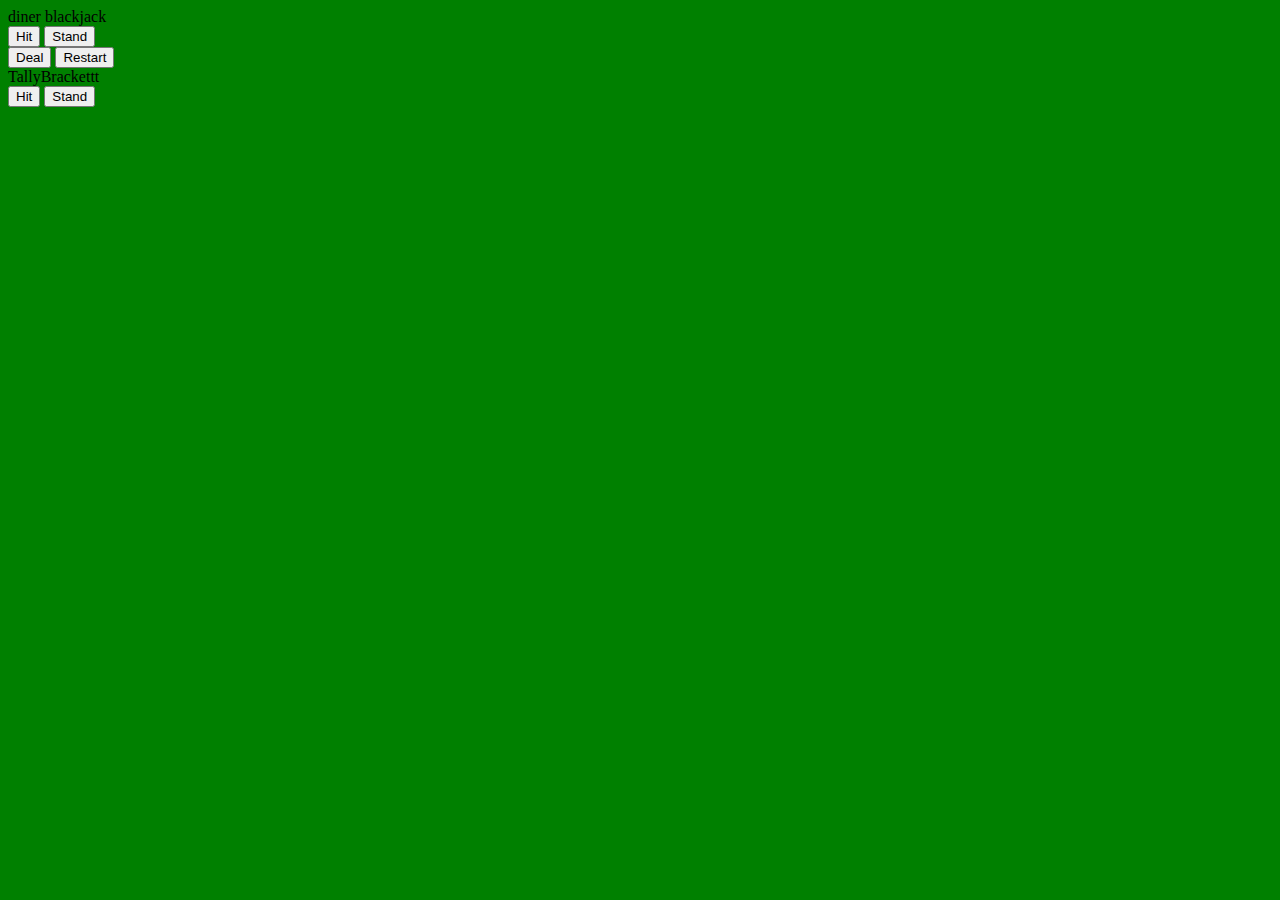
==== startOver/index.html @ d9b9c76e "deck and some html" ====
<html>
<head>
	<title>blackjack</title>
<link rel="stylesheet" type="text/css" href="styles.css">
</head>

<body>

<header id ='header'> diner blackjack </header>

<div id = 'game-container'>

<div id = 'player1CardContainer'>
	<div id = 'player1Card1'></div>
	<div id = 'player1Card2'></div>
	<div id = 'player1Card3'></div>
	<div id = 'player1Card4'></div>
</div>

<div id = 'player1ButtonContainer'>
	<button id = 'player1Hit'>Hit</button>
	<button id = 'player1Stand'>Stand</button>
</div>

<div id = 'game-buttons'>
	<button id = 'deal'>Deal</button>
	<button id = 'restart'>Restart</button>
</div>

<div id = 'scoreboard'> TallyBrackettt</div>

<div id = 'player2CardContainer'>
	<div id = 'player2Card1'></div>
	<div id = 'player2Card2'></div>
	<div id = 'player2Card3'></div>
	<div id = 'player2Card4'></div>
</div>

<div id = 'player2ButtonContainer'>
	<button id = 'player2Hit'> Hit </button>
	<button id = 'player2Stand'> Stand </button>
</div>



</div>






<script type="text/javascript" src="scripts.js"></script>
</body>
</html>
---- startOver/styles.css ----
body{
	background-color: green;
}
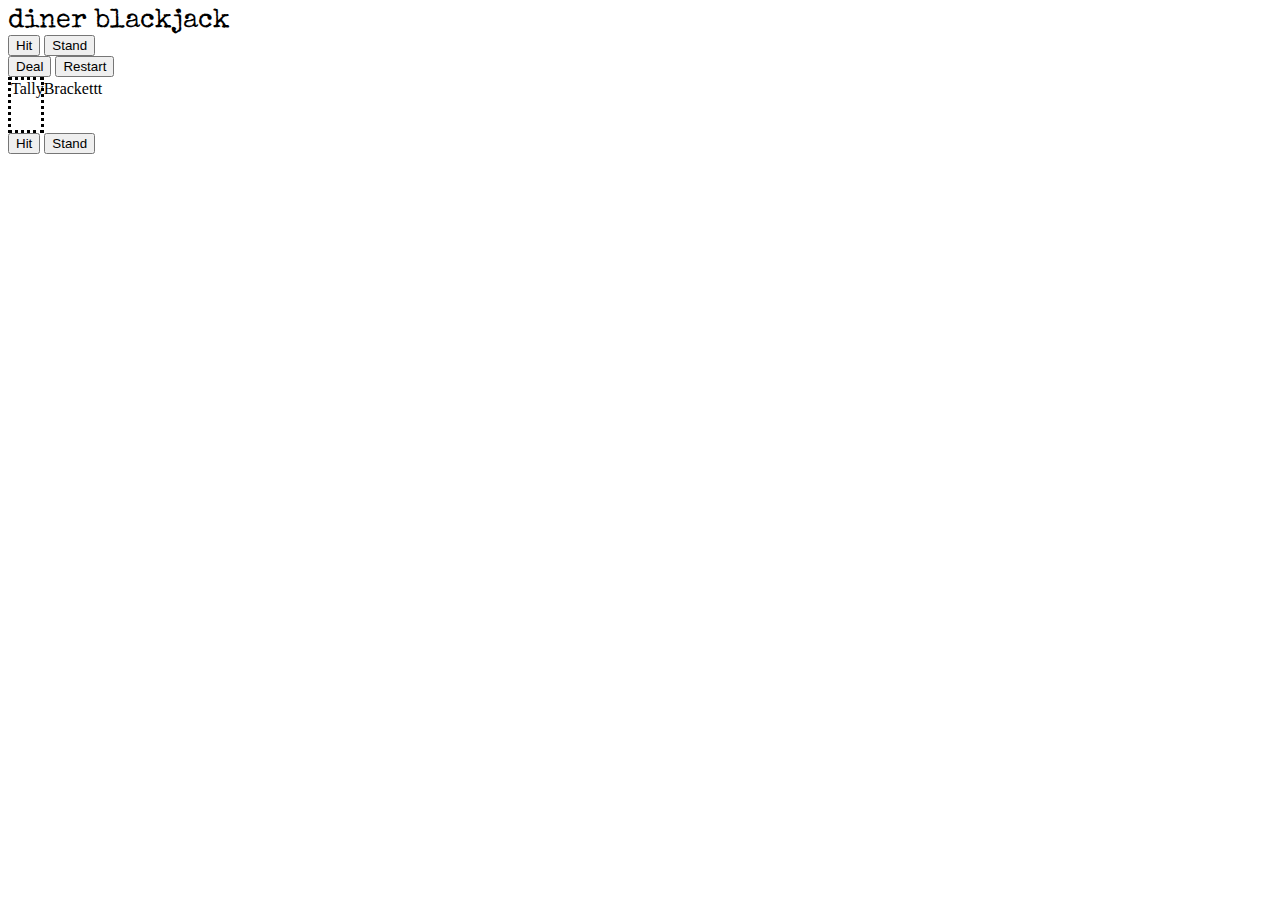
==== commit e5f2f84b: "work in progress" ====
--- a/startOver/index.html
+++ b/startOver/index.html
@@ -2,6 +2,7 @@
 <head>
 	<title>blackjack</title>
 <link rel="stylesheet" type="text/css" href="styles.css">
+<link href='https://fonts.googleapis.com/css?family=Special+Elite' rel='stylesheet' type='text/css'>
 </head>
 
 <body>
--- a/startOver/styles.css
+++ b/startOver/styles.css
@@ -1,3 +1,27 @@
-body{
+/*body{
 	background-color: green;
-}+}*/
+
+
+#background {
+	background-size:cover;
+
+}
+
+#header{
+	font-family:'Special Elite', cursive;
+	font color: black;
+	font-size: 20pt; 
+}
+
+#tally{
+	font-family:'Special Elite', cursive;
+	font-size: 16pt;
+	display:inline-block;
+	position: relative;
+}
+#scoreboard{
+	height:50px;
+	width:30px;
+	border: dotted black;
+}x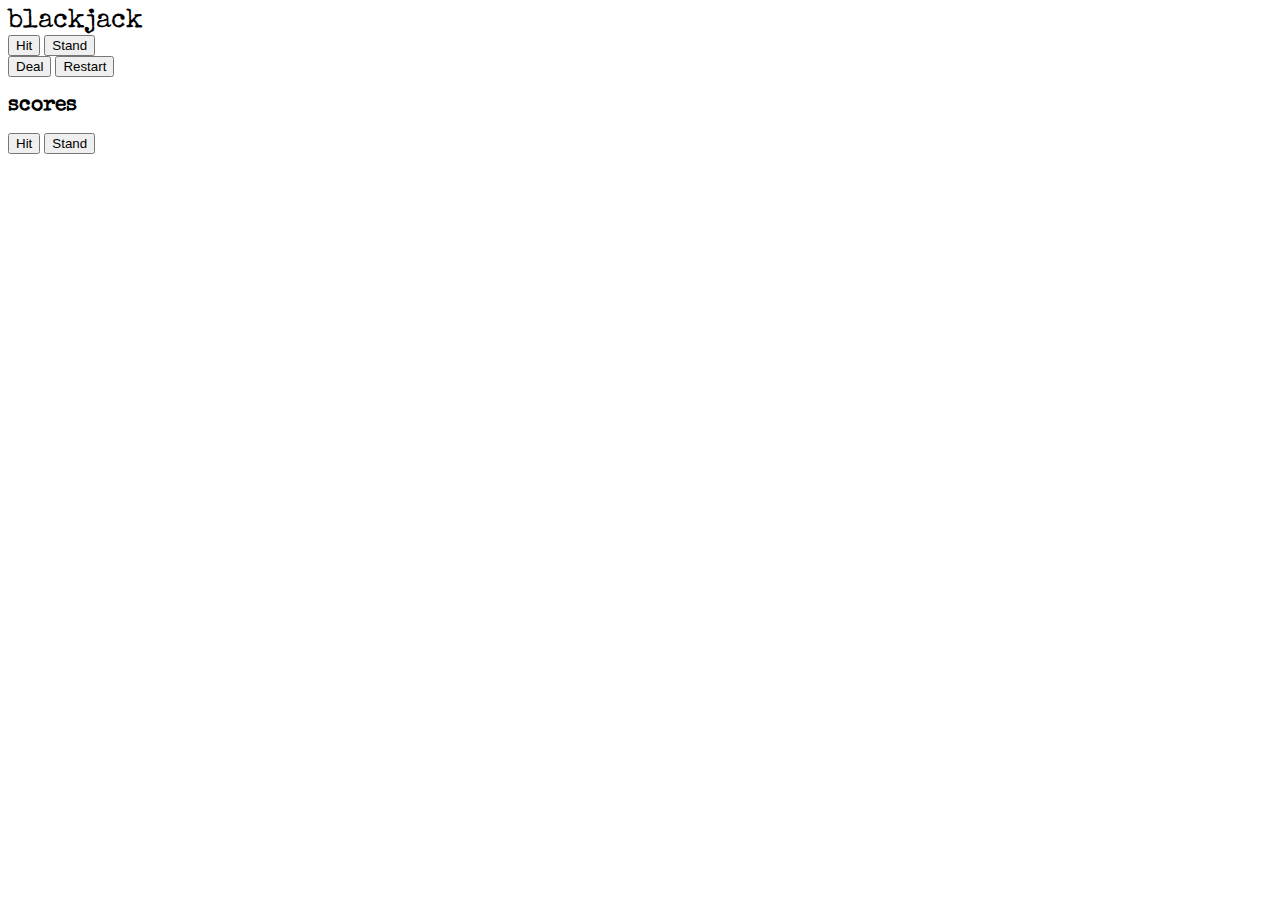
==== commit 720e5a1e: "tempCard" ====
--- a/startOver/index.html
+++ b/startOver/index.html
@@ -7,20 +7,20 @@
 
 <body>
 
-<header id ='header'> diner blackjack </header>
+<header id ='header'> blackjack </header>
 
 <div id = 'game-container'>
 
-<div id = 'player1CardContainer'>
-	<div id = 'player1Card1'></div>
-	<div id = 'player1Card2'></div>
-	<div id = 'player1Card3'></div>
-	<div id = 'player1Card4'></div>
+<div id = 'dealerCardContainer'>
+	<div id = 'dealerCard1'></div>
+	<div id = 'dealerCard2'></div>
+	<div id = 'dealerCard3'></div>
+	<div id = 'dealerCard4'></div>
 </div>
 
-<div id = 'player1ButtonContainer'>
-	<button id = 'player1Hit'>Hit</button>
-	<button id = 'player1Stand'>Stand</button>
+<div id = 'dealerButtonContainer'>
+	<button id = 'dealerHit'>Hit</button>
+	<button id = 'dealerStand'>Stand</button>
 </div>
 
 <div id = 'game-buttons'>
@@ -28,18 +28,19 @@
 	<button id = 'restart'>Restart</button>
 </div>
 
-<div id = 'scoreboard'> TallyBrackettt</div>
+<h2 id = 'tally'>scores</h2>
+<div id = 'scoreboard'> </div>
 
-<div id = 'player2CardContainer'>
-	<div id = 'player2Card1'></div>
-	<div id = 'player2Card2'></div>
-	<div id = 'player2Card3'></div>
-	<div id = 'player2Card4'></div>
+<div id = 'playerCardContainer'>
+	<div id = 'playerCard1'></div>
+	<div id = 'playerCard2'></div>
+	<div id = 'playerCard3'></div>
+	<div id = 'playerCard4'></div>
 </div>
 
-<div id = 'player2ButtonContainer'>
-	<button id = 'player2Hit'> Hit </button>
-	<button id = 'player2Stand'> Stand </button>
+<div id = 'playerButtonContainer'>
+	<button id = 'playerHit'> Hit </button>
+	<button id = 'playerStand'> Stand </button>
 </div>
 
 
--- a/startOver/styles.css
+++ b/startOver/styles.css
@@ -2,11 +2,11 @@
 	background-color: green;
 }*/
 
-
+/*
 #background {
 	background-size:cover;
 
-}
+}*/
 
 #header{
 	font-family:'Special Elite', cursive;
@@ -20,8 +20,8 @@
 	display:inline-block;
 	position: relative;
 }
-#scoreboard{
+/*#scoreboard{
 	height:50px;
 	width:30px;
 	border: dotted black;
-}x+}x*/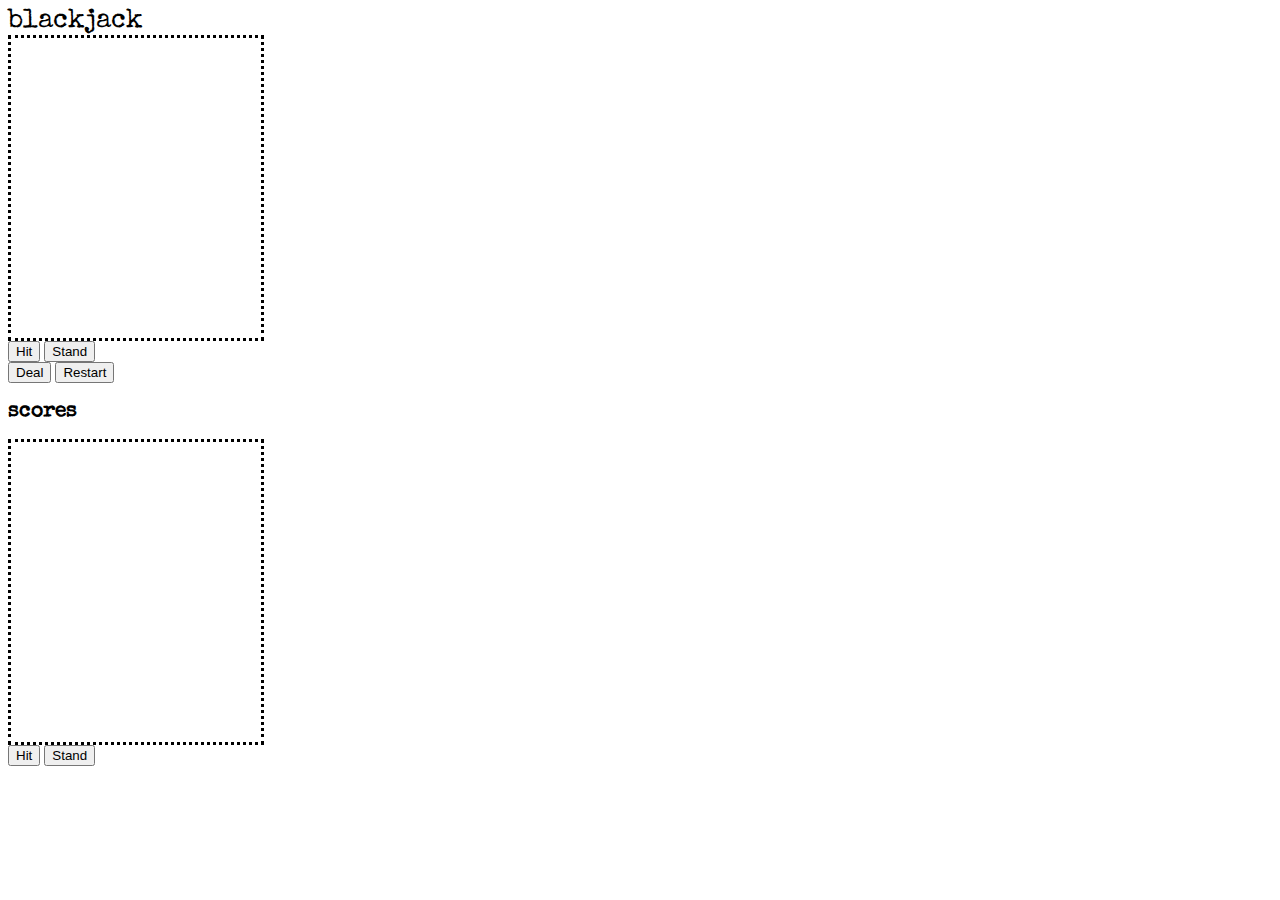
==== commit 7aac3758: "cards printing" ====
--- a/startOver/index.html
+++ b/startOver/index.html
@@ -9,21 +9,21 @@
 
 <header id ='header'> blackjack </header>
 
-<div id = 'game-container'>
+<div class = 'container'id = 'game-container'>
 
-<div id = 'dealerCardContainer'>
-	<div id = 'dealerCard1'></div>
-	<div id = 'dealerCard2'></div>
-	<div id = 'dealerCard3'></div>
-	<div id = 'dealerCard4'></div>
+<div class = 'card-container' id = 'p1CardContainer'>
+	<div id = 'p1Card1'> </div>
+	<div id = 'p1Card2'> </div>
+	<div id = 'p1Card3'> </div>
+	<div id = 'p1Card4'> </div>
 </div>
 
-<div id = 'dealerButtonContainer'>
-	<button id = 'dealerHit'>Hit</button>
-	<button id = 'dealerStand'>Stand</button>
+<div class = 'button-container' id = 'p1ButtonContainer'>
+	<button id = 'p1Hit'>Hit</button>
+	<button id = 'p1Stand'>Stand</button>
 </div>
 
-<div id = 'game-buttons'>
+<div class = 'button-container' id = 'game-buttons'>
 	<button id = 'deal'>Deal</button>
 	<button id = 'restart'>Restart</button>
 </div>
@@ -31,16 +31,16 @@
 <h2 id = 'tally'>scores</h2>
 <div id = 'scoreboard'> </div>
 
-<div id = 'playerCardContainer'>
-	<div id = 'playerCard1'></div>
-	<div id = 'playerCard2'></div>
-	<div id = 'playerCard3'></div>
-	<div id = 'playerCard4'></div>
+<div class = 'card-container' id = 'p2CardContainer'>
+	<div class = 'p1card' id = 'p2Card1'></div>
+	<div class = 'p1card' id = 'p2Card2'></div>
+	<div class = 'p1card' id = 'p2Card3'></div>
+	<div class = 'p1card' id = 'p2Card4'></div>
 </div>
 
-<div id = 'playerButtonContainer'>
-	<button id = 'playerHit'> Hit </button>
-	<button id = 'playerStand'> Stand </button>
+<div class = 'button-containter' id = 'p2ButtonContainer'>
+	<button id = 'p2Hit'> Hit </button>
+	<button id = 'p2Stand'> Stand </button>
 </div>
 
 
--- a/startOver/styles.css
+++ b/startOver/styles.css
@@ -20,8 +20,18 @@
 	display:inline-block;
 	position: relative;
 }
-/*#scoreboard{
-	height:50px;
-	width:30px;
+
+.card-container{
+	display: inline-block;
+	height:300px;
+	width: 250px;
 	border: dotted black;
-}x*/+	position: static;
+
+/*}
+.p1card{
+	height: 25%;
+	width:25%;;
+	border: dotted black;
+	position:absolute;
+}*/
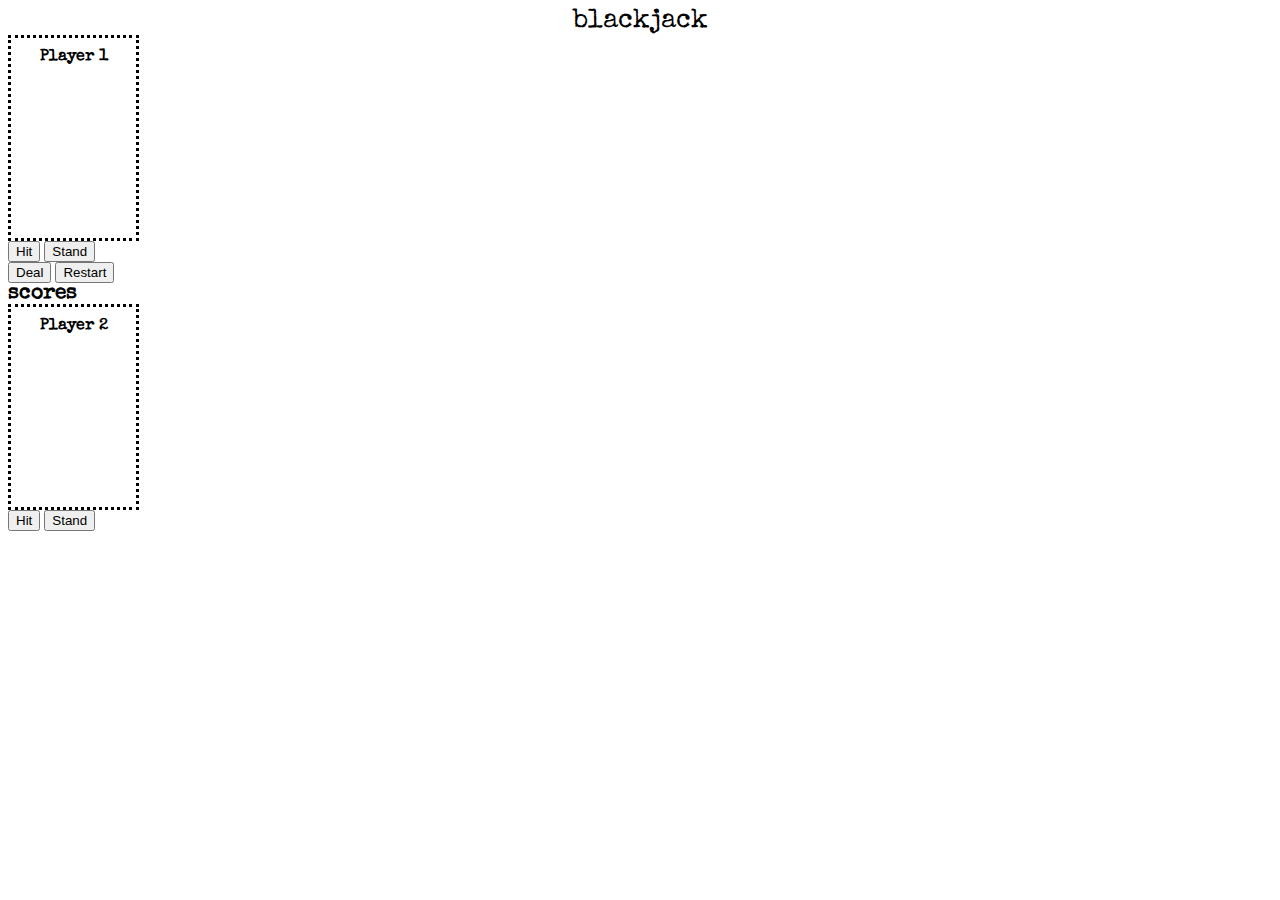
==== commit c68498ce: "warmer" ====
--- a/startOver/index.html
+++ b/startOver/index.html
@@ -12,10 +12,11 @@
 <div class = 'container'id = 'game-container'>
 
 <div class = 'card-container' id = 'p1CardContainer'>
-	<div id = 'p1Card1'> </div>
-	<div id = 'p1Card2'> </div>
-	<div id = 'p1Card3'> </div>
-	<div id = 'p1Card4'> </div>
+	<h1 id = 'player1h1'>Player 1</h1>
+	<div class = 'card' id = 'p1Card1'> </div>
+	<div class = 'card' id = 'p1Card2'> </div>
+	<div class = 'card' id = 'p1Card3'> </div>
+	<div class = 'card' id = 'p1Card4'> </div>
 </div>
 
 <div class = 'button-container' id = 'p1ButtonContainer'>
@@ -32,10 +33,11 @@
 <div id = 'scoreboard'> </div>
 
 <div class = 'card-container' id = 'p2CardContainer'>
-	<div class = 'p1card' id = 'p2Card1'></div>
-	<div class = 'p1card' id = 'p2Card2'></div>
-	<div class = 'p1card' id = 'p2Card3'></div>
-	<div class = 'p1card' id = 'p2Card4'></div>
+	<h1 id = 'player2h1'>Player 2</h1>
+	<div class = 'card' id = 'p2Card1'></div>
+	<div class = 'card' id = 'p2Card2'></div>
+	<div class = 'card' id = 'p2Card3'></div>
+	<div class = 'card' id = 'p2Card4'></div>
 </div>
 
 <div class = 'button-containter' id = 'p2ButtonContainer'>
--- a/startOver/styles.css
+++ b/startOver/styles.css
@@ -12,24 +12,39 @@
 	font-family:'Special Elite', cursive;
 	font color: black;
 	font-size: 20pt; 
+	text-align: center;
+}
+
+#player1h1{
+	font-family:'Special Elite', cursive;
+	font color: black;
+	font-size: 12pt; 
+	text-align: center;
+}
+
+#player2h1{
+	font-family:'Special Elite', cursive;
+	font color: black;
+	font-size: 12pt; 
+	text-align: center;
 }
 
 #tally{
 	font-family:'Special Elite', cursive;
 	font-size: 16pt;
-	display:inline-block;
+	display:inline;
 	position: relative;
 }
 
 .card-container{
 	display: inline-block;
-	height:300px;
-	width: 250px;
+	height:200px;
+	width: 125px;
 	border: dotted black;
-	position: static;
+	position: relative;
 
-/*}
-.p1card{
+}
+/*.p1card{
 	height: 25%;
 	width:25%;;
 	border: dotted black;
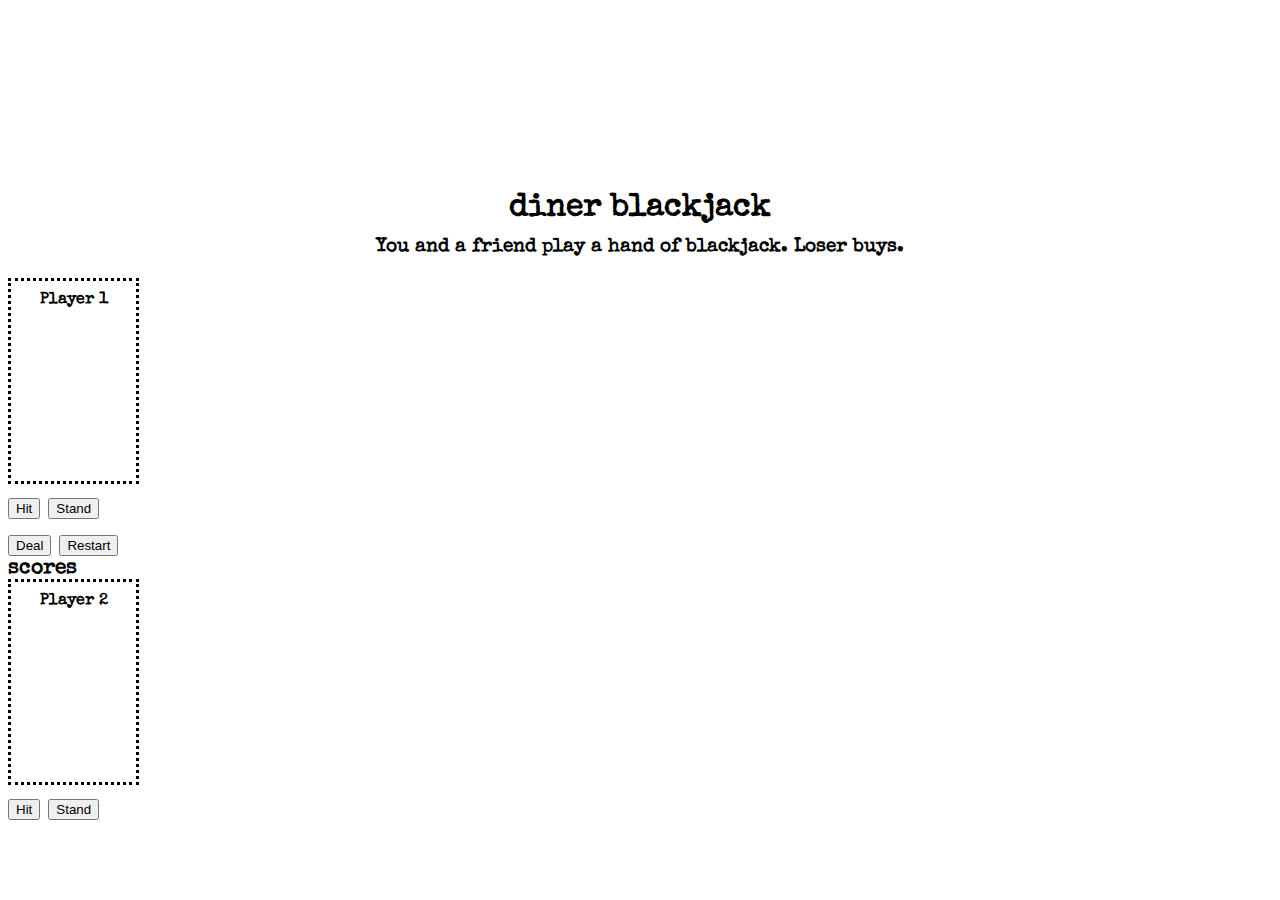
==== commit e23f8462: "as far as it got" ====
--- a/startOver/index.html
+++ b/startOver/index.html
@@ -7,8 +7,8 @@
 
 <body>
 
-<header id ='header'> blackjack </header>
-
+<header id ='header'> diner blackjack </header>
+<h1 id = 'directions'>You and a friend play a hand of blackjack. Loser buys.<h1>
 <div class = 'container'id = 'game-container'>
 
 <div class = 'card-container' id = 'p1CardContainer'>
@@ -19,18 +19,28 @@
 	<div class = 'card' id = 'p1Card4'> </div>
 </div>
 
+<div class = "divider"></div>
+
 <div class = 'button-container' id = 'p1ButtonContainer'>
 	<button id = 'p1Hit'>Hit</button>
 	<button id = 'p1Stand'>Stand</button>
 </div>
+
+<div class = "divider"></div>
 
 <div class = 'button-container' id = 'game-buttons'>
 	<button id = 'deal'>Deal</button>
 	<button id = 'restart'>Restart</button>
 </div>
 
+<div class = "divider"></div>
+
+
+<div id = 'scoreboard'> 
 <h2 id = 'tally'>scores</h2>
-<div id = 'scoreboard'> </div>
+</div>
+
+<div class = "divider"></div>
 
 <div class = 'card-container' id = 'p2CardContainer'>
 	<h1 id = 'player2h1'>Player 2</h1>
--- a/startOver/styles.css
+++ b/startOver/styles.css
@@ -7,11 +7,25 @@
 	background-size:cover;
 
 }*/
-
+body{
+	background-image: url(http://i.imgur.com/CrPppkb.jpg);
+	background-size: cover;
+	background-repeat: no-repeat;
+    background-attachment: fixed;
+    background-position: center center;
+    margin-top:15%;
+}
 #header{
 	font-family:'Special Elite', cursive;
 	font color: black;
-	font-size: 20pt; 
+	font-size: 24pt; 
+	font-weight:bold;
+	text-align: center;
+}
+#directions{
+	font-family:'Special Elite', cursive;
+	font color: black;
+	font-size: 14pt; 
 	text-align: center;
 }
 
@@ -44,9 +58,12 @@
 	position: relative;
 
 }
-/*.p1card{
-	height: 25%;
-	width:25%;;
-	border: dotted black;
-	position:absolute;
-}*/
+
+#p2CardContainer{
+	display: float-right;
+}
+.card{
+	font-family:'Special Elite', cursive;
+	font-size:10pt;
+
+}
